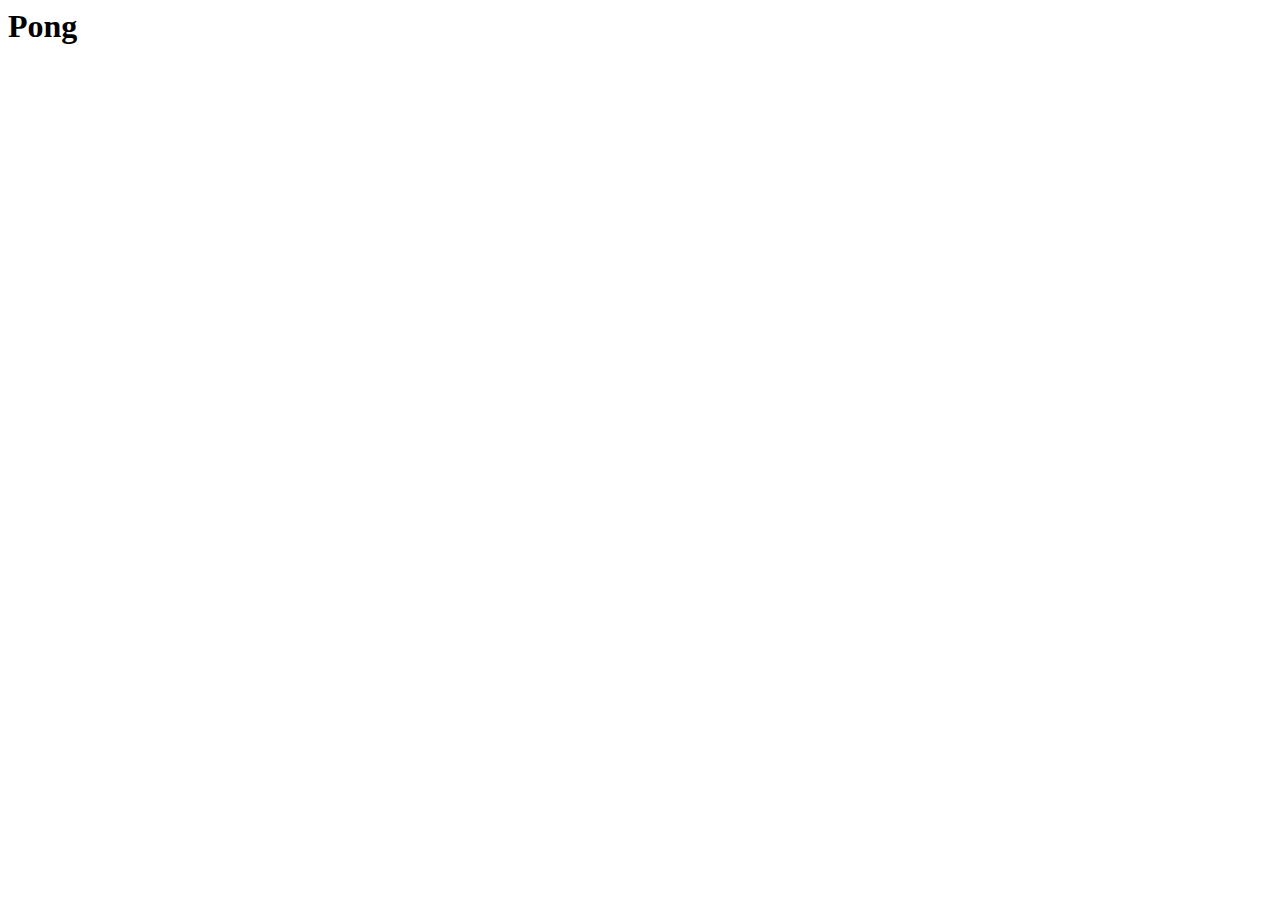
==== pong/index.html @ 467c40c8 "Create Pong directory" ====
<html lang="en">

    <head>
        <meta charset="UTF-8">
        <meta http-equiv="X-UA-Compatible" content="IE=edge">
        <meta name="viewport" content="width=device-width, initial-scale=1.0">
        <title>Pong game</title>
    </head>

    <body>
        <h1>Pong</h1>
    </body>

</html>
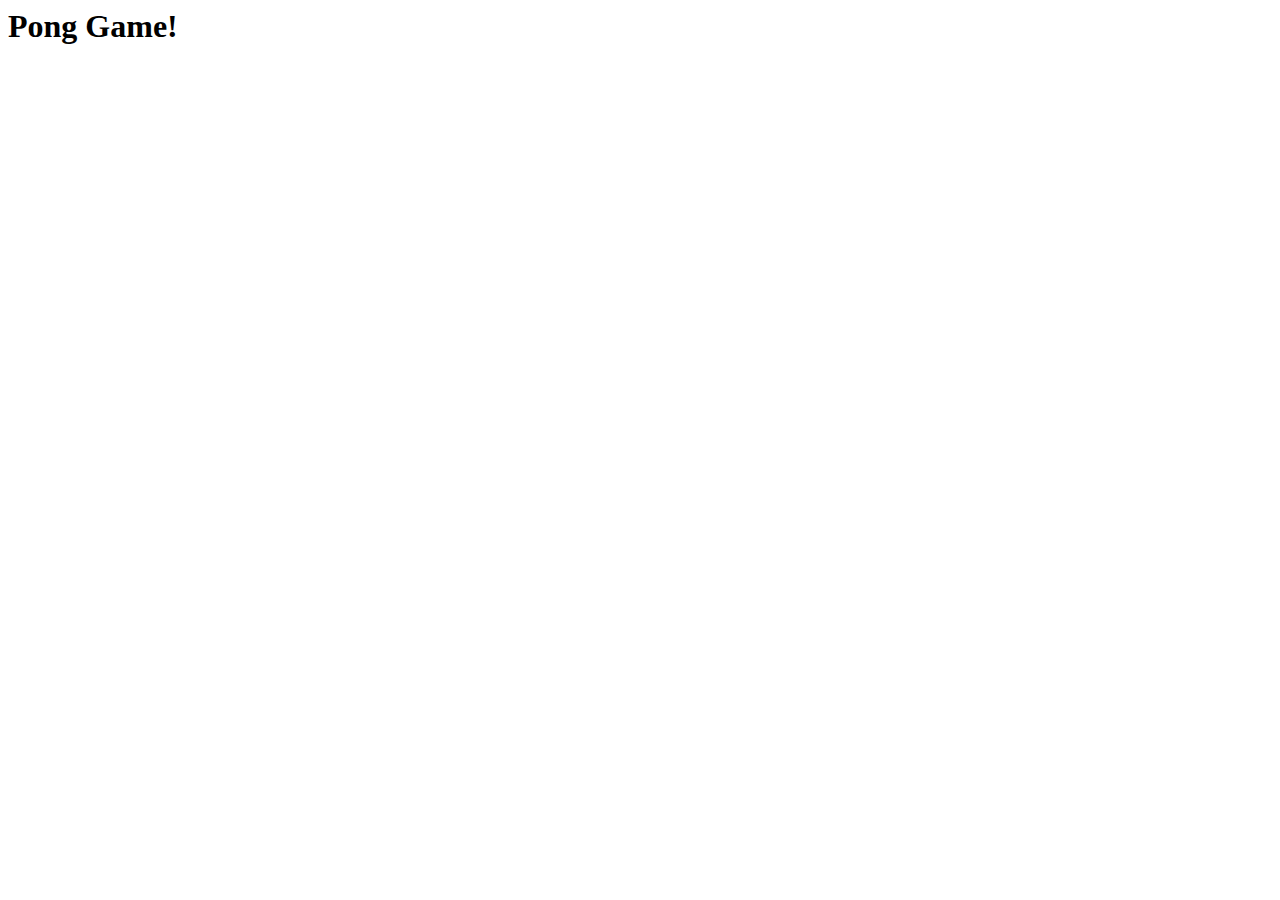
==== commit 09fb3a99: "Improved title" ====
--- a/pong/index.html
+++ b/pong/index.html
@@ -8,7 +8,7 @@
     </head>
 
     <body>
-        <h1>Pong</h1>
+        <h1>Pong Game!</h1>
     </body>
 
 </html>